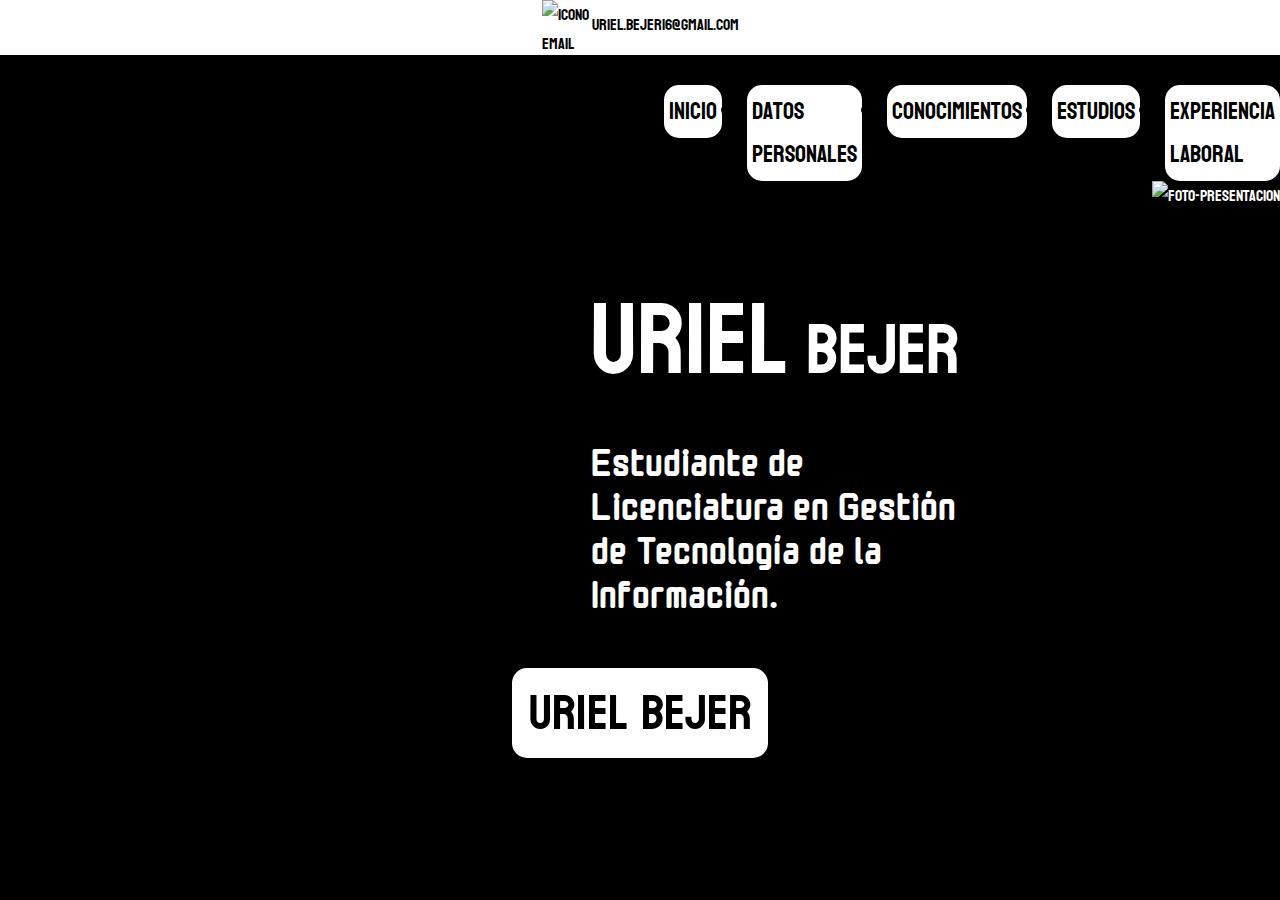
==== index.html @ f442999f "Version1" ====
<!DOCTYPE html>
<html lang="es">
<head>
    <meta charset="UTF-8">
    <meta http-equiv="X-UA-Compatible" content="IE=edge">
    <meta name="viewport" content="width=device-width, initial-scale=1.0">
    <link rel="stylesheet" href="style-index.css">
    <title>CV-Uriel</title>
    <link rel="icon" type="image/jpg" href="img/logo.jpg">
    <link rel="preconnect" href="https://fonts.googleapis.com">
    <link rel="preconnect" href="https://fonts.gstatic.com">
    <link rel="preconnect" href="https://fonts.googleapis.com">
    <link rel="preconnect" href="https://fonts.gstatic.com" crossorigin>
    <link href="https://fonts.googleapis.com/css2?family=Monomaniac+One&display=swap" rel="stylesheet">
    <link href="https://fonts.googleapis.com/css2?family=Koulen&display=swap" rel="stylesheet">
    <div class="div-contacto">  
        <img src="img/icono-email.jpg" alt="icono email" class="img-email">
        <p class="p-contacto">uriel.bejer16@gmail.com</p>
    </div>  
    </head>
<body>
    <nav>
        <div class="logo">
            <img src="img/logo.jpg" alt="logo-nav">
        </div>
        <div>
            <a href="index.html"><li>Inicio</li></a>
        </div>
        <div>
            <a href="Datos_personales.html"><li>Datos Personales</li></a>
        </div>
        <div>
            <a href="Conocimientos.html"><li>Conocimientos</li></a>
        </div>
        <div>
            <a href="Estudios.html"><li>Estudios</li></a>
        </div>            
        <div>
            <a href="Experiencia_Laboral.html"><li>Experiencia Laboral</li></a>
        </div>             
    </nav>
    <main>
        <div class="posicion-nombre">
            <p><span class="tamaño-nombre">Uriel</span> Bejer</p>
            <p class="tamaño-posicion-presentacion">
                Estudiante de 
                <br>
                Licenciatura en Gestión 
                <br>
                de Tecnología de la 
                <br>
                Información.</p>
        </div>
        <div>
            <img src="img/foto-presentacion.png" alt="foto-presentacion" class="img-presentacion">
        </div>
    </main>
    <footer>
        <div class="footer-p">
            <p>Uriel Bejer</p>
        </div>
    </footer>
</body>
</html>
---- style-index.css ----
html{
    background-color: black;
    font-family: 'Koulen', sans-serif;
}

body {
    margin: 0;
    padding: 0;
}

li{
    font-size: x-large;
    border: solid 5px;
    border-color: white;
    border-radius: 15px;
    background-color: white;
    color: black;
}

main{
    color: white;
    display: flex;
    justify-content: right;
}


main div p{
    margin-bottom: 5px;
}

nav{
    padding-top: 30px;
    justify-content: right;
    display: flex;
    gap: 25px;
    background-color: black;
}

a{
    text-decoration: none;
}

footer{
    text-align: center;
    font-size: 50px;
}

.footer-p{
    background-color: white;
    border: solid 0;
    border-radius: 15px;
    margin-right: 40%;
    margin-left: 40%;
}

.div-contacto{
    display: flex;
    justify-content: center;
    background-color: white;
}

.p-contacto{
    margin-top: 10px;
}

.img-email{
    width: 50px;
    height: 50px;
}

.logo img{
    max-width: 100px; 
    margin-right: 800px;
}

.img-presentacion{
    width: 1000px;
    height: 600px;
}

.tamaño-nombre{
    font-size: 100px;
}

.posicion-nombre{
    margin-right: 15%;
    font-size: 70px;
}

.tamaño-posicion-presentacion{
    font-size: 40px;
    margin-top: 5px;
    font-family: 'Monomaniac One', sans-serif;
    line-height: 1.1;
}

#EncabezadoPrincipal{
    color: darkblue;
    font-size: xx-large;
    text-align: center;
}

#EncabezadoSecundario{
    color: midnightblue;
    font-size: x-large;
    text-align: center;
}
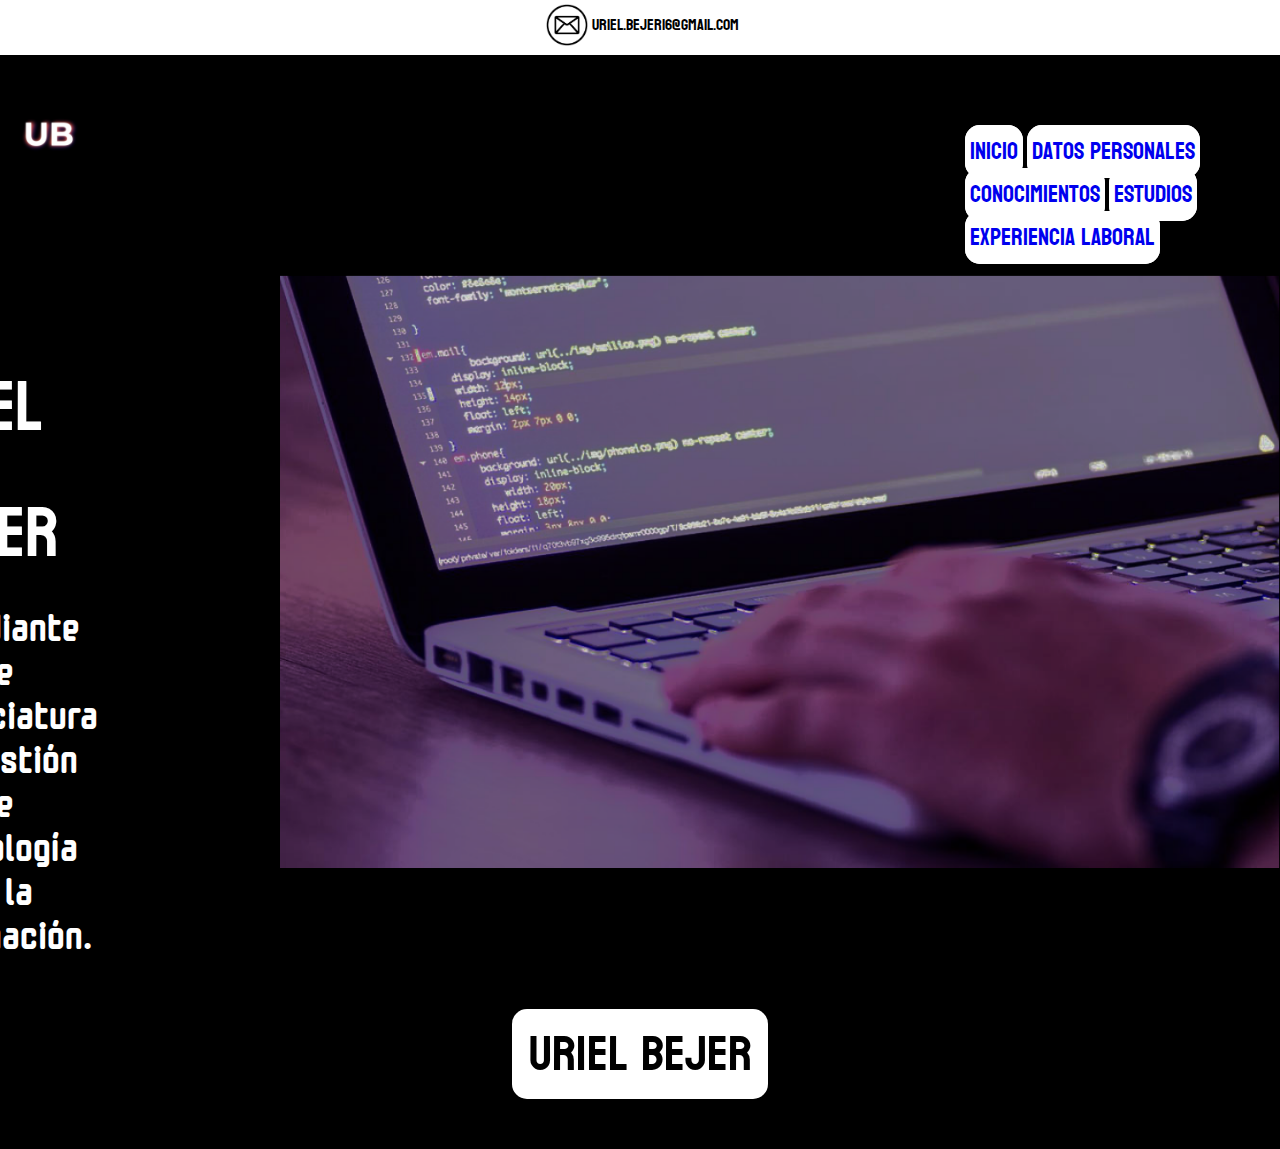
==== commit d194145c: "Add files via upload" ====
--- a/index.html
+++ b/index.html
@@ -5,6 +5,7 @@
     <meta http-equiv="X-UA-Compatible" content="IE=edge">
     <meta name="viewport" content="width=device-width, initial-scale=1.0">
     <link rel="stylesheet" href="style-index.css">
+    <link rel="stylesheet" href="style-general.css">
     <title>CV-Uriel</title>
     <link rel="icon" type="image/jpg" href="img/logo.jpg">
     <link rel="preconnect" href="https://fonts.googleapis.com">
@@ -24,24 +25,22 @@
             <img src="img/logo.jpg" alt="logo-nav">
         </div>
         <div>
-            <a href="index.html"><li>Inicio</li></a>
+        <input id="abrir" type="checkbox" value="" />
+        <label for="abrir" >
+            <span>☰</span>
+        </label>
+        <ul>
+            <li><a href="index.html">Inicio</a></li>
+            <li><a href="Datos_personales.html">Datos Personales</a></li>
+            <li><a href="Conocimientos.html">Conocimientos</a></li>
+            <li><a href="Estudios.html">Estudios</a></li>
+            <li><a href="Experiencia_Laboral.html">Experiencia Laboral</a></li>
+        </ul>
         </div>
-        <div>
-            <a href="Datos_personales.html"><li>Datos Personales</li></a>
-        </div>
-        <div>
-            <a href="Conocimientos.html"><li>Conocimientos</li></a>
-        </div>
-        <div>
-            <a href="Estudios.html"><li>Estudios</li></a>
-        </div>            
-        <div>
-            <a href="Experiencia_Laboral.html"><li>Experiencia Laboral</li></a>
-        </div>             
     </nav>
     <main>
         <div class="posicion-nombre">
-            <p><span class="tamaño-nombre">Uriel</span> Bejer</p>
+            <p>Uriel Bejer</p>
             <p class="tamaño-posicion-presentacion">
                 Estudiante de 
                 <br>
@@ -52,7 +51,7 @@
                 Información.</p>
         </div>
         <div>
-            <img src="img/foto-presentacion.png" alt="foto-presentacion" class="img-presentacion">
+            <img src="img/foto-presentacion.png" alt="foto-presentacion" class="img-presentacion img-movil" >
         </div>
     </main>
     <footer>
--- a/style-index.css
+++ b/style-index.css
@@ -15,6 +15,7 @@
     border-radius: 15px;
     background-color: white;
     color: black;
+    display: inline;
 }
 
 main{
@@ -26,6 +27,7 @@
 
 main div p{
     margin-bottom: 5px;
+    margin-left: 5% ;
 }
 
 nav{
@@ -36,8 +38,14 @@
     background-color: black;
 }
 
+input{
+    display: none;
+}
+
 a{
     text-decoration: none;
+    list-style-type: none;
+    display: inline-block;
 }
 
 footer{
@@ -92,16 +100,6 @@
     margin-top: 5px;
     font-family: 'Monomaniac One', sans-serif;
     line-height: 1.1;
-}
-
-#EncabezadoPrincipal{
-    color: darkblue;
-    font-size: xx-large;
     text-align: center;
 }
 
-#EncabezadoSecundario{
-    color: midnightblue;
-    font-size: x-large;
-    text-align: center;
-}--- a/style-general.css
+++ b/style-general.css
@@ -0,0 +1,106 @@
+@media all and (max-width: 768px) {
+
+    /*Vista mobil index*/
+
+    input:checked ~ ul{
+        display: block;
+    }
+
+    input:checked ~ label{
+        background-color: #000000;
+        height: 100px;
+    }
+
+
+    li{
+        border-radius: 0%;
+        background-color: transparent;
+        border-color: transparent;
+        font-size: xx-large;
+    }
+
+    label{
+        box-sizing: border-box;
+        display: block;
+        border: 1px solid black;
+        border-radius:  5px;
+        font-weight: bold;
+        text-align: center;
+        user-select: none;
+    }
+
+    span{
+        font-size: 60px;
+        color: white;
+    }
+
+    ul{
+        display: none;
+        margin-top: 10px;
+        background-color: white;
+        width: 300px;
+        text-align: center;
+    }
+
+    .img-movil{
+        width: 100%;
+        height: 30%;
+        margin-top: 6%;
+    }
+
+    main{
+        display: flex;
+        flex-direction: column;
+    }
+
+    .logo img{
+        margin-right: 0px;
+        margin-right: 600px;
+    }
+
+    main div p {
+        display: flex;
+        justify-content: center;
+        margin-left: 150px;
+    }
+
+    .tamaño-posicion-presentacion{
+        text-align: center;
+    }
+
+    .footer-p{
+        font-size: 30px;
+    }
+
+        /*Vista mobil datos personales*/
+    body nav div ul li{
+        border-radius: 0%;
+        background-color: transparent;
+        border-color: transparent;
+        font-size: xx-large;
+    }
+
+    .img-uriel{
+        border: solid 5px black;
+        border-radius: 40px;
+        margin-top: 30px;
+        margin-bottom: 30px;
+        display: flex;
+        justify-content: center;
+        max-width: 300px;
+    }
+
+    .caja{
+        width: 500px;
+        display: flex;
+        justify-content: center;
+        margin-left: 100px;
+    }
+
+    /*Vista mobil conocimientos*/
+
+    .texto{
+        margin-left: 10px;
+    }
+
+}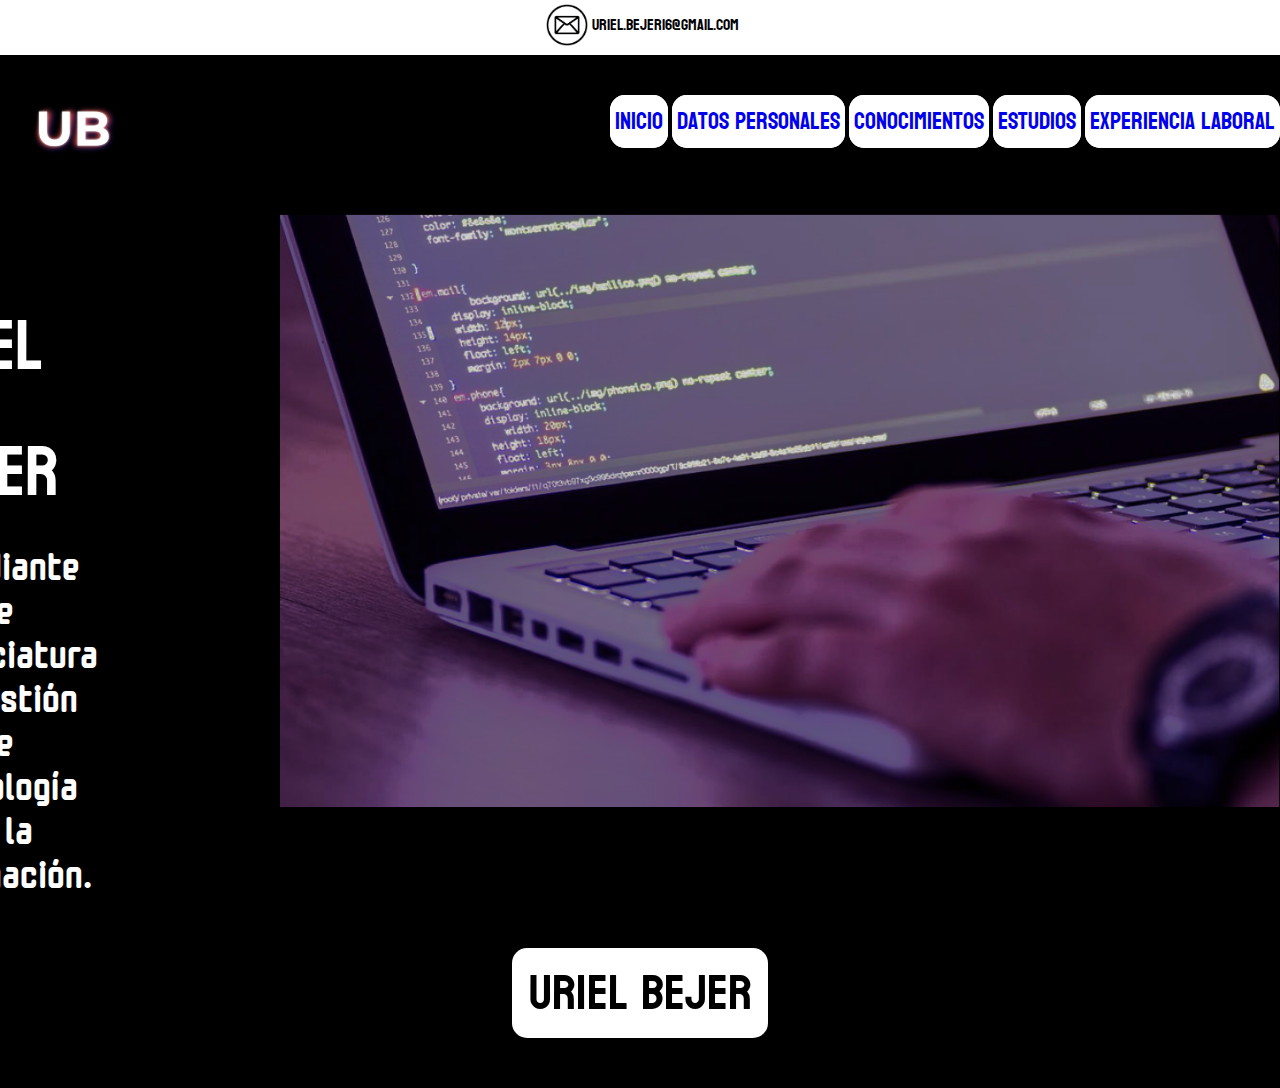
==== commit ee549e55: "Add files via upload" ====
--- a/index.html
+++ b/index.html
@@ -25,16 +25,16 @@
             <img src="img/logo.jpg" alt="logo-nav">
         </div>
         <div>
-        <input id="abrir" type="checkbox" value="" />
-        <label for="abrir" >
+        <label for="menu" >
             <span>☰</span>
         </label>
+        <input id="menu" type="checkbox" value="">
         <ul>
-            <li><a href="index.html">Inicio</a></li>
-            <li><a href="Datos_personales.html">Datos Personales</a></li>
-            <li><a href="Conocimientos.html">Conocimientos</a></li>
-            <li><a href="Estudios.html">Estudios</a></li>
-            <li><a href="Experiencia_Laboral.html">Experiencia Laboral</a></li>
+            <li class="nav-items"><a href="index.html">Inicio</a></li>
+            <li class="nav-items"><a href="Datos_personales.html">Datos Personales</a></li>
+            <li class="nav-items"><a href="Conocimientos.html">Conocimientos</a></li>
+            <li class="nav-items"><a href="Estudios.html">Estudios</a></li>
+            <li class="nav-items"><a href="Experiencia_Laboral.html">Experiencia Laboral</a></li>
         </ul>
         </div>
     </nav>
--- a/style-index.css
+++ b/style-index.css
@@ -31,8 +31,7 @@
 }
 
 nav{
-    padding-top: 30px;
-    justify-content: right;
+    justify-content: space-between;
     display: flex;
     gap: 25px;
     background-color: black;
@@ -77,8 +76,7 @@
 }
 
 .logo img{
-    max-width: 100px; 
-    margin-right: 800px;
+    max-width: 30%; 
 }
 
 .img-presentacion{
--- a/style-general.css
+++ b/style-general.css
@@ -1,6 +1,4 @@
 @media all and (max-width: 768px) {
-
-    /*Vista mobil index*/
 
     input:checked ~ ul{
         display: block;
@@ -12,11 +10,17 @@
     }
 
 
-    li{
+    .nav-items{
         border-radius: 0%;
         background-color: transparent;
         border-color: transparent;
         font-size: xx-large;
+        display: flex;
+        justify-content: center;
+    }
+
+    a{
+        color: white;
     }
 
     label{
@@ -37,7 +41,6 @@
     ul{
         display: none;
         margin-top: 10px;
-        background-color: white;
         width: 300px;
         text-align: center;
     }
@@ -53,31 +56,39 @@
         flex-direction: column;
     }
 
-    .logo img{
-        margin-right: 0px;
-        margin-right: 600px;
+    .logo{
+        max-width: 200%; 
     }
 
-    main div p {
+    main div p{
         display: flex;
         justify-content: center;
-        margin-left: 150px;
+        margin-left: 40%;
     }
 
     .tamaño-posicion-presentacion{
         text-align: center;
+        margin-left: 20%;
     }
 
     .footer-p{
-        font-size: 30px;
+        color: rgb(0, 0, 0);
+        padding: 0 3% 0 3%;
+        margin: auto;
+        background-color: rgb(255, 255, 255);
+        width: fit-content;
+        border-radius: 5%;
     }
 
-        /*Vista mobil datos personales*/
-    body nav div ul li{
-        border-radius: 0%;
-        background-color: transparent;
-        border-color: transparent;
-        font-size: xx-large;
+    footer{
+        font-size: 30px;
+        background-color: rgb(0, 0, 0);
+        width: 100%;
+        margin: auto;
+    }
+        
+    .texto-principal{
+        text-align: center;
     }
 
     .img-uriel{
@@ -91,16 +102,83 @@
     }
 
     .caja{
-        width: 500px;
+        width: 75%;
         display: flex;
         justify-content: center;
-        margin-left: 100px;
+        flex-direction: column;
+        margin-left: 7px;
     }
 
-    /*Vista mobil conocimientos*/
+    .datos{
+        font-size: 30px;
+        color: white;
+    }
+
+    .datos2{
+        font-size: 20px;
+    }
 
     .texto{
         margin-left: 10px;
     }
 
+}
+
+@media all and (max-width: 1024px) {
+
+    nav div ul li{
+        max-width: fit-content;
+
+    }
+
+    .logo{
+        max-width: 40%;
+    }
+
+    main{
+        display: flex;
+        flex-direction: column;
+    }
+
+    .posicion-nombre{
+        text-align: center;
+        margin: 0 0 3% 0;
+    }
+
+    .img-presentacion{
+        margin: 0;
+        width: 100%;
+    }
+
+    .caja{
+        width: 75%;
+        display: flex;
+        justify-content: center;
+        margin: auto;
+    }
+
+
+    .footer-p{
+        color: rgb(0, 0, 0);
+        padding: 0 3% 0 3%;
+        margin: auto;
+        background-color: rgb(255, 255, 255);
+        width: fit-content;
+        border-radius: 5%;
+    }
+
+    footer{
+        font-size: 30px;
+        background-color: rgb(0, 0, 0);
+        width: 100%;
+        margin: auto;
+        margin-top: 10%;
+    }
+
+}
+
+@media all and (max-width: 150px) {
+    html{
+        display: none;
+    }
 }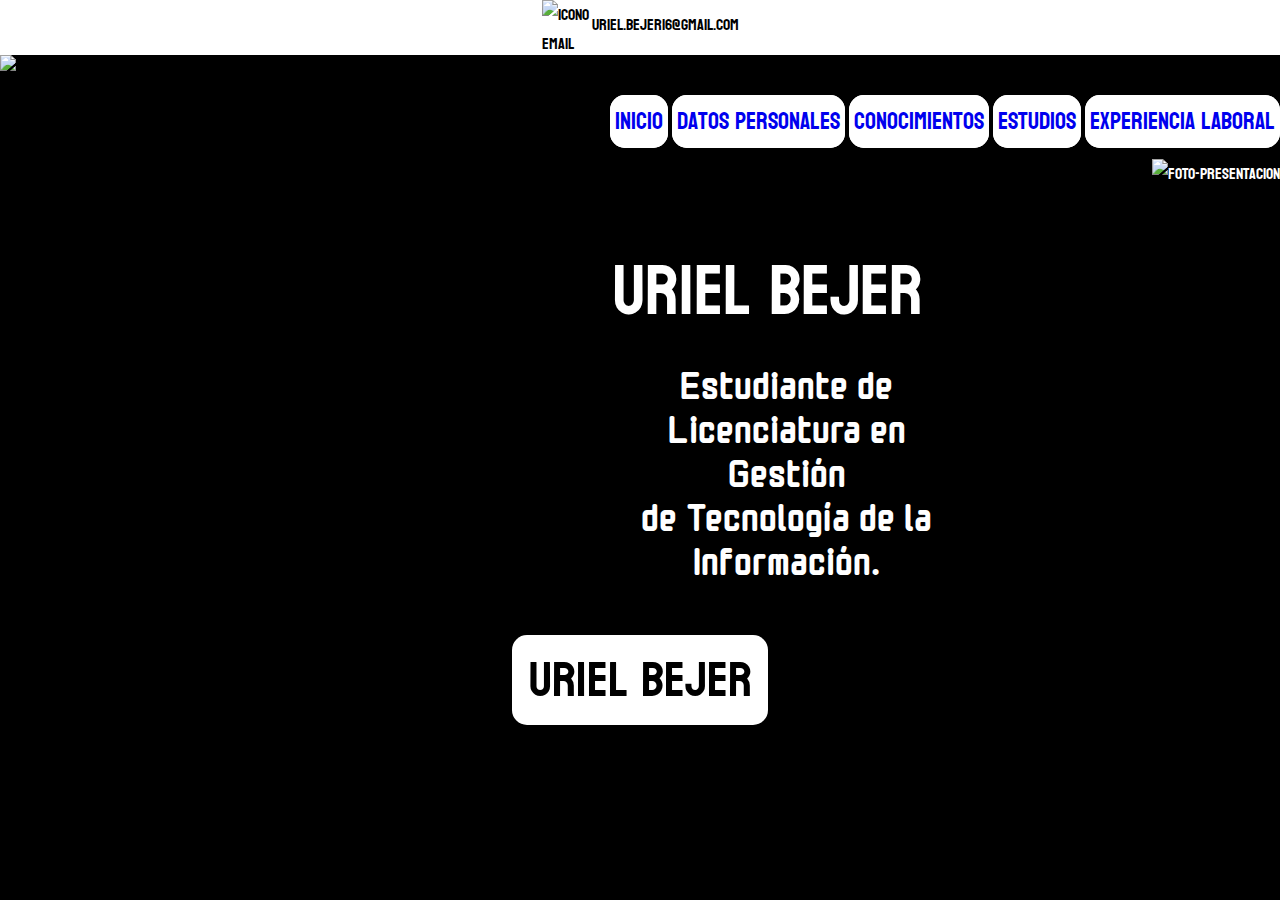
==== commit 9aa85814: "Update index.html" ====
--- a/index.html
+++ b/index.html
@@ -60,4 +60,4 @@
         </div>
     </footer>
 </body>
-</html> +</html> 
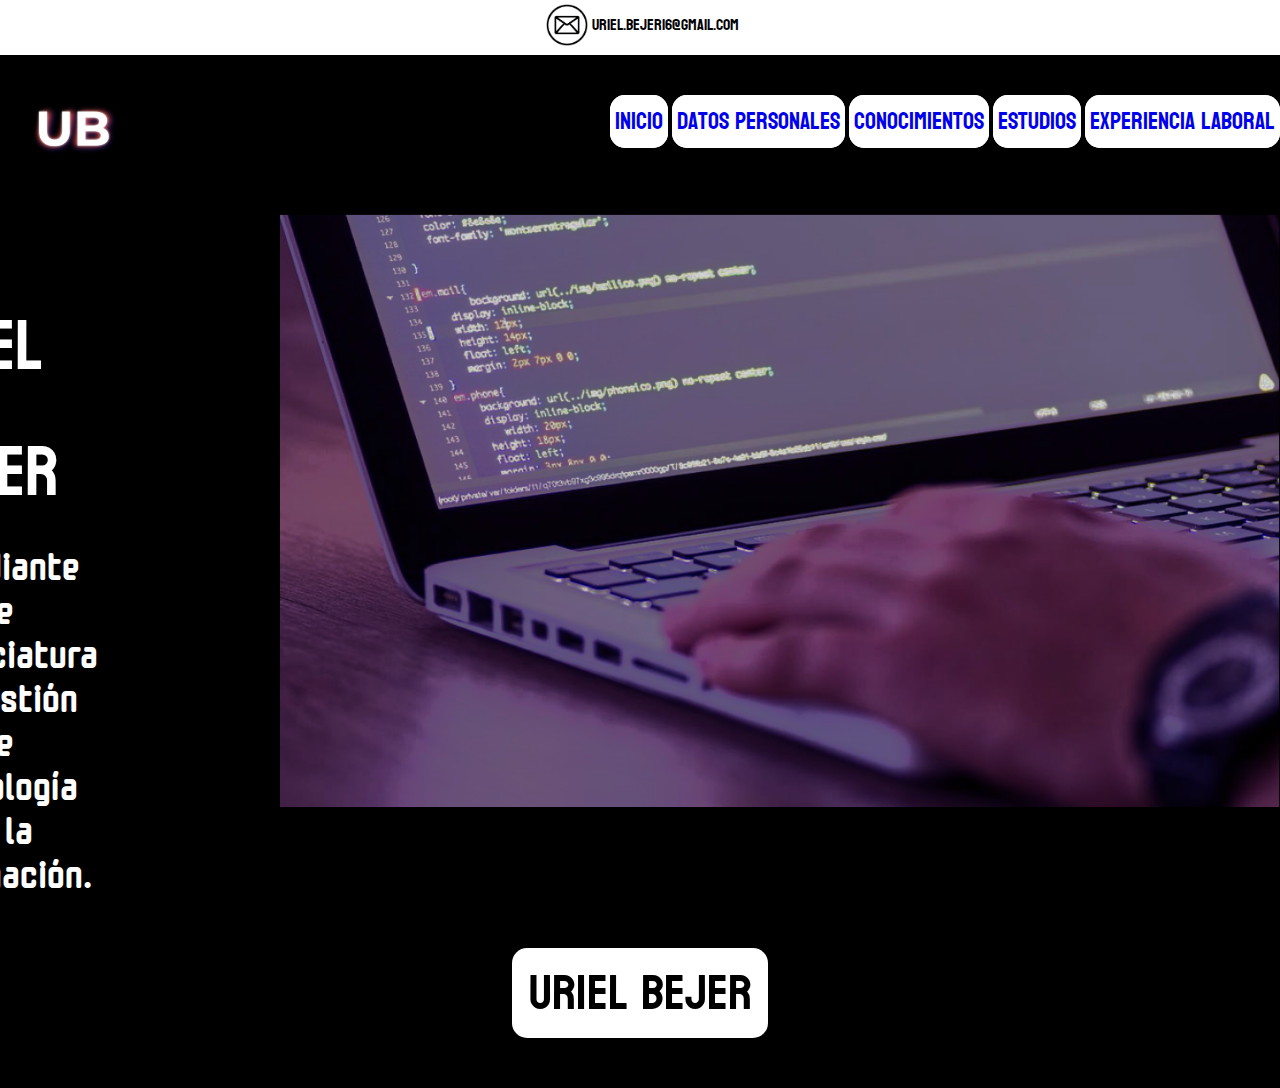
==== commit 6614ceb0: "Add files via upload" ====
--- a/index.html
+++ b/index.html
@@ -20,9 +20,10 @@
     </div>  
     </head>
 <body>
+    <script src="java.js"></script>
     <nav>
         <div class="logo">
-            <img src="img/logo.jpg" alt="logo-nav">
+            <img src="img/logo.jpg" alt="logo-nav" >
         </div>
         <div>
         <label for="menu" >
@@ -30,17 +31,17 @@
         </label>
         <input id="menu" type="checkbox" value="">
         <ul>
-            <li class="nav-items"><a href="index.html">Inicio</a></li>
-            <li class="nav-items"><a href="Datos_personales.html">Datos Personales</a></li>
-            <li class="nav-items"><a href="Conocimientos.html">Conocimientos</a></li>
-            <li class="nav-items"><a href="Estudios.html">Estudios</a></li>
-            <li class="nav-items"><a href="Experiencia_Laboral.html">Experiencia Laboral</a></li>
+            <li class="nav-items" ><a href="index.html" class="hover-effect">Inicio</a></li>
+            <li class="nav-items"><a href="Datos_personales.html" class="hover-effect">Datos Personales</a></li>
+            <li class="nav-items"><a href="Conocimientos.html" class="hover-effect">Conocimientos</a></li>
+            <li class="nav-items"><a href="Estudios.html" class="hover-effect">Estudios</a></li>
+            <li class="nav-items"><a href="Experiencia_Laboral.html" class="hover-effect">Experiencia Laboral</a></li>
         </ul>
         </div>
     </nav>
     <main>
         <div class="posicion-nombre">
-            <p>Uriel Bejer</p>
+            <p class="hover-effect">Uriel Bejer</p>
             <p class="tamaño-posicion-presentacion">
                 Estudiante de 
                 <br>
@@ -60,4 +61,4 @@
         </div>
     </footer>
 </body>
-</html> 
+</html> --- a/style-index.css
+++ b/style-index.css
@@ -1,4 +1,4 @@
-html{
+    html{
     background-color: black;
     font-family: 'Koulen', sans-serif;
 }
@@ -101,3 +101,12 @@
     text-align: center;
 }
 
+.hover-effect {
+    transition: all 0.3s ease;
+}
+
+.hover-effect:hover {
+    transform: scale(1.2);
+}
+
+
--- a/style-general.css
+++ b/style-general.css
@@ -1,5 +1,6 @@
 @media all and (max-width: 768px) {
 
+    
     input:checked ~ ul{
         display: block;
     }
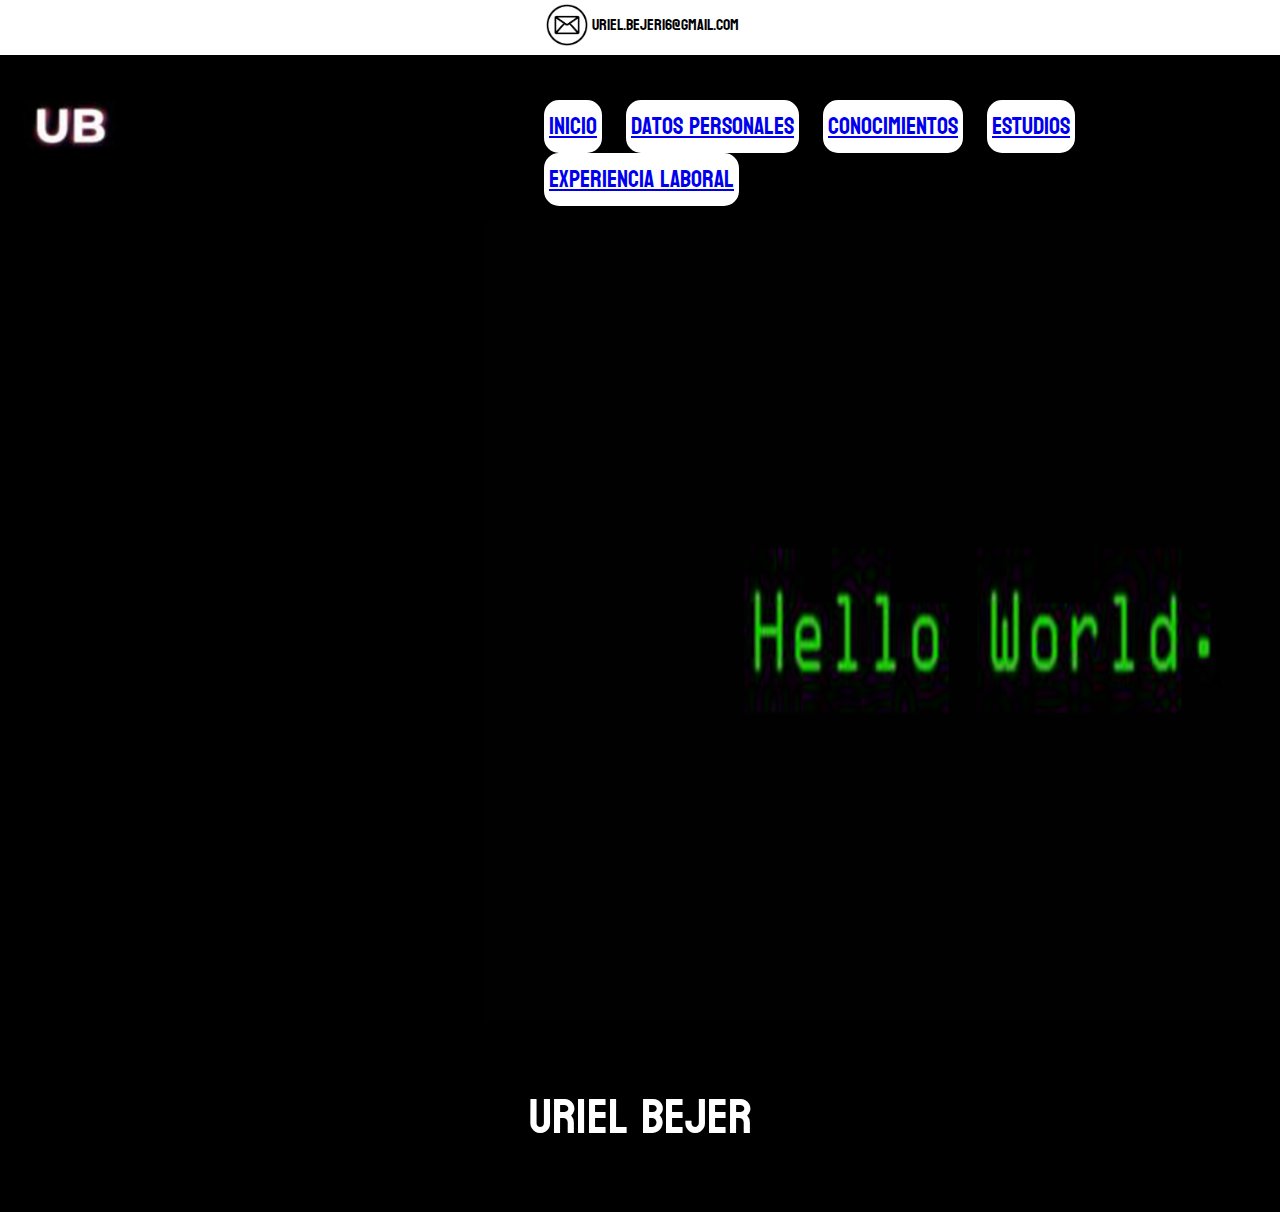
==== commit 1d879e7a: "Add files via upload" ====
--- a/index.html
+++ b/index.html
@@ -14,6 +14,7 @@
     <link rel="preconnect" href="https://fonts.gstatic.com" crossorigin>
     <link href="https://fonts.googleapis.com/css2?family=Monomaniac+One&display=swap" rel="stylesheet">
     <link href="https://fonts.googleapis.com/css2?family=Koulen&display=swap" rel="stylesheet">
+    <link href="https://cdn.jsdelivr.net/npm/bootstrap@5.3.2/dist/css/bootstrap.min.css" rel="stylesheet" integrity="sha384-T3c6CoIi6uLrA9TneNEoa7RxnatzjcDSCmG1MXxSR1GAsXEV/Dwwykc2MPK8M2HN" crossorigin="anonymous">
     <div class="div-contacto">  
         <img src="img/icono-email.jpg" alt="icono email" class="img-email">
         <p class="p-contacto">uriel.bejer16@gmail.com</p>
@@ -30,12 +31,22 @@
             <span>☰</span>
         </label>
         <input id="menu" type="checkbox" value="">
-        <ul>
-            <li class="nav-items" ><a href="index.html" class="hover-effect">Inicio</a></li>
-            <li class="nav-items"><a href="Datos_personales.html" class="hover-effect">Datos Personales</a></li>
-            <li class="nav-items"><a href="Conocimientos.html" class="hover-effect">Conocimientos</a></li>
-            <li class="nav-items"><a href="Estudios.html" class="hover-effect">Estudios</a></li>
-            <li class="nav-items"><a href="Experiencia_Laboral.html" class="hover-effect">Experiencia Laboral</a></li>
+        <ul class="nav justify-content-end">
+            <li class="nav-item, hover-effect">
+                <a class="nav-link active" aria-current="page" href="index.html">Inicio</a>
+            </li>
+            <li class="nav-item, hover-effect">
+                <a class="nav-link " href="Datos_personales.html">Datos Personales</a>
+            </li>
+            <li class="nav-item, hover-effect">
+                <a class="nav-link active" href="Conocimientos.html">Conocimientos</a>
+            </li>
+            <li class="nav-item, hover-effect">
+                <a class="nav-link active" href="Estudios.html">Estudios</a>
+            </li>
+            <li class="nav-item, hover-effect">
+                <a class="nav-link active" href="Experiencia_Laboral.html">Experiencia Laboral</a>
+            </li>
         </ul>
         </div>
     </nav>
@@ -51,9 +62,28 @@
                 <br>
                 Información.</p>
         </div>
-        <div>
-            <img src="img/foto-presentacion.png" alt="foto-presentacion" class="img-presentacion img-movil" >
-        </div>
+        <script src="https://cdn.jsdelivr.net/npm/bootstrap@5.3.2/dist/js/bootstrap.bundle.min.js" integrity="sha384-C6RzsynM9kWDrMNeT87bh95OGNyZPhcTNXj1NW7RuBCsyN/o0jlpcV8Qyq46cDfL" crossorigin="anonymous"></script>    <div id="carouselExampleAutoplaying" class="carousel slide" data-bs-ride="carousel">
+            <div id="carouselExampleInterval" class="carousel slide" data-bs-ride="carousel">
+                <div class="carousel-inner">
+                    <div class="carousel-item active" data-bs-interval="3000">
+                    <img src="img/foto-presentacion2.png" class="d-block w-100" alt="...">
+                    </div>
+                    <div class="carousel-item" data-bs-interval="5000">
+                    <img src="img/foto-presentacion.png" class="d-block w-100" alt="...">
+                    </div>
+                    <div class="carousel-item" data-bs-interval="7000">
+                    <img src="https://proyectosbeta.net/wp-content/uploads/2014/05/La-vida-de-un-desarrollador.gif" class="d-block w-100" alt="...">
+                    </div>
+                </div>
+                <button class="carousel-control-prev" type="button" data-bs-target="#carouselExampleInterval" data-bs-slide="prev">
+                    <span class="carousel-control-prev-icon" aria-hidden="true"></span>
+                    <span class="visually-hidden">Previous</span>
+                </button>
+                <button class="carousel-control-next" type="button" data-bs-target="#carouselExampleInterval" data-bs-slide="next">
+                    <span class="carousel-control-next-icon" aria-hidden="true"></span>
+                    <span class="visually-hidden">Next</span>
+                </button>
+            </div>
     </main>
     <footer>
         <div class="footer-p">
--- a/style-index.css
+++ b/style-index.css
@@ -1,11 +1,11 @@
-    html{
+html{
     background-color: black;
     font-family: 'Koulen', sans-serif;
 }
 
 body {
     margin: 0;
-    padding: 0;
+    padding: 0; 
 }
 
 li{
@@ -15,19 +15,7 @@
     border-radius: 15px;
     background-color: white;
     color: black;
-    display: inline;
-}
-
-main{
-    color: white;
-    display: flex;
-    justify-content: right;
-}
-
-
-main div p{
-    margin-bottom: 5px;
-    margin-left: 5% ;
+    font-family: 'Koulen', sans-serif;
 }
 
 nav{
@@ -37,33 +25,52 @@
     background-color: black;
 }
 
+nav li {
+    display: inline-block;
+    margin-right: 20px; 
+}
+
+main{
+    color: black;
+    display: flex;
+    justify-content: right;
+}
+
+
+main div p{
+    margin-bottom: 5px;
+    margin-left: 5% ;
+    font-family: 'Koulen', sans-serif;
+
+}
+
 input{
     display: none;
 }
 
-a{
-    text-decoration: none;
-    list-style-type: none;
-    display: inline-block;
-}
 
 footer{
     text-align: center;
     font-size: 50px;
+    background-color: black;
+    padding-top: 0.001cm;
+    padding-bottom: 0.001cm;
 }
 
 .footer-p{
-    background-color: white;
+    color: white;
     border: solid 0;
     border-radius: 15px;
     margin-right: 40%;
     margin-left: 40%;
+    font-family: 'Koulen', sans-serif;
 }
 
 .div-contacto{
     display: flex;
     justify-content: center;
     background-color: white;
+    font-family: 'Koulen', sans-serif;
 }
 
 .p-contacto{
@@ -79,17 +86,13 @@
     max-width: 30%; 
 }
 
-.img-presentacion{
-    width: 1000px;
-    height: 600px;
-}
-
 .tamaño-nombre{
     font-size: 100px;
 }
 
 .posicion-nombre{
     margin-right: 15%;
+    margin-top: 10%;
     font-size: 70px;
 }
 
@@ -109,4 +112,23 @@
     transform: scale(1.2);
 }
 
+.carousel {
+    width: 1000px;
+    height: 800px;
+    overflow: hidden;
+    position: relative;
+}
 
+.carousel-container{
+    display: flex;
+    width: 300%;
+    height: 1100%;
+    transition: transform 0.5s ease-in-out;
+}
+
+.carousel-container img {
+    width: 20%;
+    height: 20%;
+    object-fit: cover;
+}
+
--- a/style-general.css
+++ b/style-general.css
@@ -1,5 +1,4 @@
 @media all and (max-width: 768px) {
-
     
     input:checked ~ ul{
         display: block;
@@ -46,11 +45,6 @@
         text-align: center;
     }
 
-    .img-movil{
-        width: 100%;
-        height: 30%;
-        margin-top: 6%;
-    }
 
     main{
         display: flex;
@@ -61,15 +55,16 @@
         max-width: 200%; 
     }
 
-    main div p{
-        display: flex;
-        justify-content: center;
-        margin-left: 40%;
+
+    .posicion-nombre{
+        display: flex;
+        flex-direction: column;
+        justify-content: center;
     }
 
     .tamaño-posicion-presentacion{
         text-align: center;
-        margin-left: 20%;
+        font-size: 40px;
     }
 
     .footer-p{
@@ -123,6 +118,36 @@
         margin-left: 10px;
     }
 
+    .carousel{
+        width: 100%;
+        height: 1100%;
+    }
+
+    .posicion-mapa-whatsapp{
+        display: flex;
+        flex-direction: column;
+        justify-content: center;
+    }
+
+    .mapa{
+        margin-left: 12%;
+    }
+
+    .img-whatsapp{
+        margin-left: 12%;
+    }
+
+    .texto-ubicacion{
+        margin-left: 15%;
+
+    }
+
+    .btn-group{
+        margin-top: 50px;
+        margin-right: 100px;
+        margin-left: 100px;
+    }    
+
 }
 
 @media all and (max-width: 1024px) {
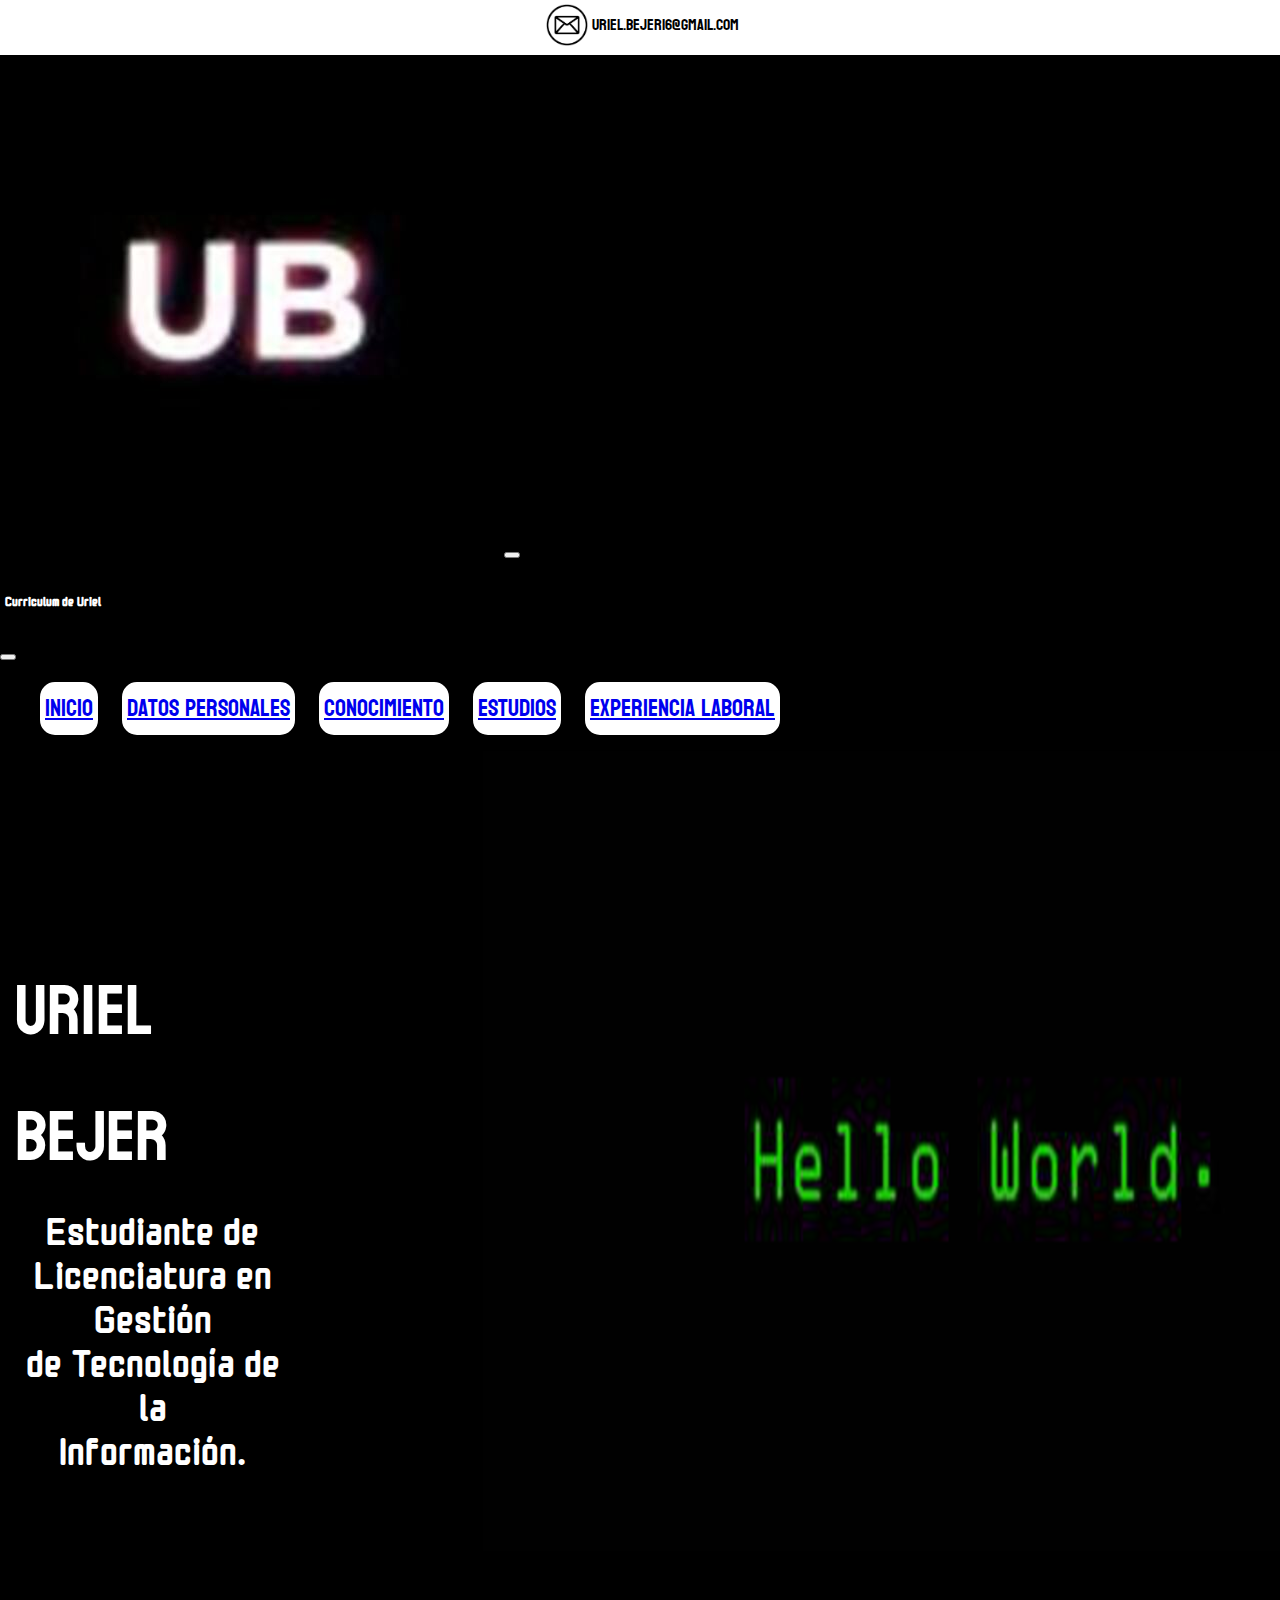
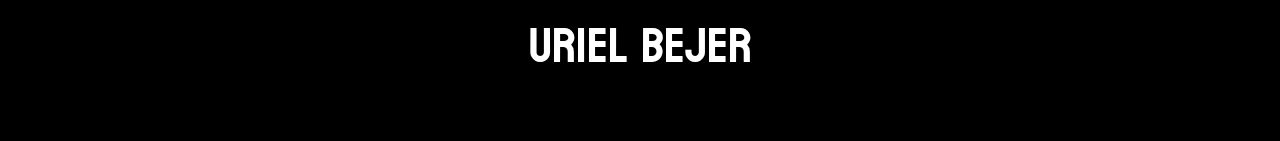
==== commit 4b3d0e8e: "Add files via upload" ====
--- a/index.html
+++ b/index.html
@@ -22,34 +22,39 @@
     </head>
 <body>
     <script src="java.js"></script>
-    <nav>
-        <div class="logo">
-            <img src="img/logo.jpg" alt="logo-nav" >
+    <nav class="navbar bg-body-tertiary fixed-top">
+        <div class="container-fluid">
+        <img src="img/logo.jpg" alt="logo" class="logo">
+        <button class="navbar-toggler" type="button" data-bs-toggle="offcanvas" data-bs-target="#offcanvasNavbar" aria-controls="offcanvasNavbar" aria-label="Toggle navigation">
+            <span class="navbar-toggler-icon"></span>
+        </button>
+        <div class="offcanvas offcanvas-end" tabindex="-1" id="offcanvasNavbar" aria-labelledby="offcanvasNavbarLabel">
+            <div class="offcanvas-header">
+            <h5 class="offcanvas-title" id="offcanvasNavbarLabel">Curriculum de Uriel</h5>
+            <button type="button" class="btn-close" data-bs-dismiss="offcanvas" aria-label="Close"></button>
+            </div>
+            <div class="offcanvas-body">
+            <ul class="navbar-nav justify-content-end flex-grow-1 pe-3 ">
+                <li class="nav-item">   
+                <a class="nav-link active hover-effect" aria-current="page" href="index.html">Inicio</a>
+                </li>
+                <li class="nav-item">
+                <a class="nav-link hover-effect" href="Datos_personales.html">Datos Personales</a>
+                </li>
+                <li class="nav-item">
+                    <a class="nav-link hover-effect" href="Conocimientos.html">Conocimiento</a>
+                </li>
+                <li class="nav-item">
+                    <a class="nav-link hover-effect" href="Estudios.html">Estudios</a>
+                </li>
+                <li class="nav-item">
+                    <a class="nav-link hover-effect" href="Experiencia_Laboral.html">Experiencia Laboral</a>
+                </li>
+            </ul>
+            </div>
         </div>
-        <div>
-        <label for="menu" >
-            <span>☰</span>
-        </label>
-        <input id="menu" type="checkbox" value="">
-        <ul class="nav justify-content-end">
-            <li class="nav-item, hover-effect">
-                <a class="nav-link active" aria-current="page" href="index.html">Inicio</a>
-            </li>
-            <li class="nav-item, hover-effect">
-                <a class="nav-link " href="Datos_personales.html">Datos Personales</a>
-            </li>
-            <li class="nav-item, hover-effect">
-                <a class="nav-link active" href="Conocimientos.html">Conocimientos</a>
-            </li>
-            <li class="nav-item, hover-effect">
-                <a class="nav-link active" href="Estudios.html">Estudios</a>
-            </li>
-            <li class="nav-item, hover-effect">
-                <a class="nav-link active" href="Experiencia_Laboral.html">Experiencia Laboral</a>
-            </li>
-        </ul>
         </div>
-    </nav>
+    </nav>  
     <main>
         <div class="posicion-nombre">
             <p class="hover-effect">Uriel Bejer</p>
@@ -66,10 +71,10 @@
             <div id="carouselExampleInterval" class="carousel slide" data-bs-ride="carousel">
                 <div class="carousel-inner">
                     <div class="carousel-item active" data-bs-interval="3000">
-                    <img src="img/foto-presentacion2.png" class="d-block w-100" alt="...">
+                    <img src="img/foto-presentacion2.png" class="d-block w-100" alt="">
                     </div>
                     <div class="carousel-item" data-bs-interval="5000">
-                    <img src="img/foto-presentacion.png" class="d-block w-100" alt="...">
+                    <img src="img/foto-presentacion.png" class="d-block w-100" alt="">
                     </div>
                     <div class="carousel-item" data-bs-interval="7000">
                     <img src="https://proyectosbeta.net/wp-content/uploads/2014/05/La-vida-de-un-desarrollador.gif" class="d-block w-100" alt="...">
--- a/style-index.css
+++ b/style-index.css
@@ -31,7 +31,8 @@
 }
 
 main{
-    color: black;
+    color: white;
+    background-color: black;
     display: flex;
     justify-content: right;
 }
@@ -83,7 +84,7 @@
 }
 
 .logo img{
-    max-width: 30%; 
+    max-width: 301%; 
 }
 
 .tamaño-nombre{
@@ -109,7 +110,7 @@
 }
 
 .hover-effect:hover {
-    transform: scale(1.2);
+    transform: scale(1.1);
 }
 
 .carousel {
@@ -132,3 +133,10 @@
     object-fit: cover;
 }
 
+.offcanvas-title{
+    font-family: 'Monomaniac One', sans-serif;
+    border: 5px solid black;
+    border-radius: 3px;
+    color: white;
+    background-color: black;
+}--- a/style-general.css
+++ b/style-general.css
@@ -1,60 +1,18 @@
 @media all and (max-width: 768px) {
-    
-    input:checked ~ ul{
-        display: block;
-    }
-
-    input:checked ~ label{
-        background-color: #000000;
-        height: 100px;
-    }
-
-
-    .nav-items{
-        border-radius: 0%;
-        background-color: transparent;
-        border-color: transparent;
-        font-size: xx-large;
-        display: flex;
-        justify-content: center;
-    }
-
-    a{
-        color: white;
-    }
-
-    label{
-        box-sizing: border-box;
-        display: block;
-        border: 1px solid black;
-        border-radius:  5px;
-        font-weight: bold;
-        text-align: center;
-        user-select: none;
-    }
-
-    span{
-        font-size: 60px;
-        color: white;
-    }
-
-    ul{
-        display: none;
-        margin-top: 10px;
-        width: 300px;
-        text-align: center;
-    }
-
 
     main{
         display: flex;
         flex-direction: column;
+        margin-top: 8%;
     }
 
     .logo{
         max-width: 200%; 
     }
 
+    .texto-principal{
+        margin-top: 10%;
+    }
 
     .posicion-nombre{
         display: flex;
@@ -80,8 +38,7 @@
         font-size: 30px;
         background-color: rgb(0, 0, 0);
         width: 100%;
-        margin: auto;
-    }
+    }   
         
     .texto-principal{
         text-align: center;
@@ -120,7 +77,7 @@
 
     .carousel{
         width: 100%;
-        height: 1100%;
+        height: 1200%;
     }
 
     .posicion-mapa-whatsapp{
